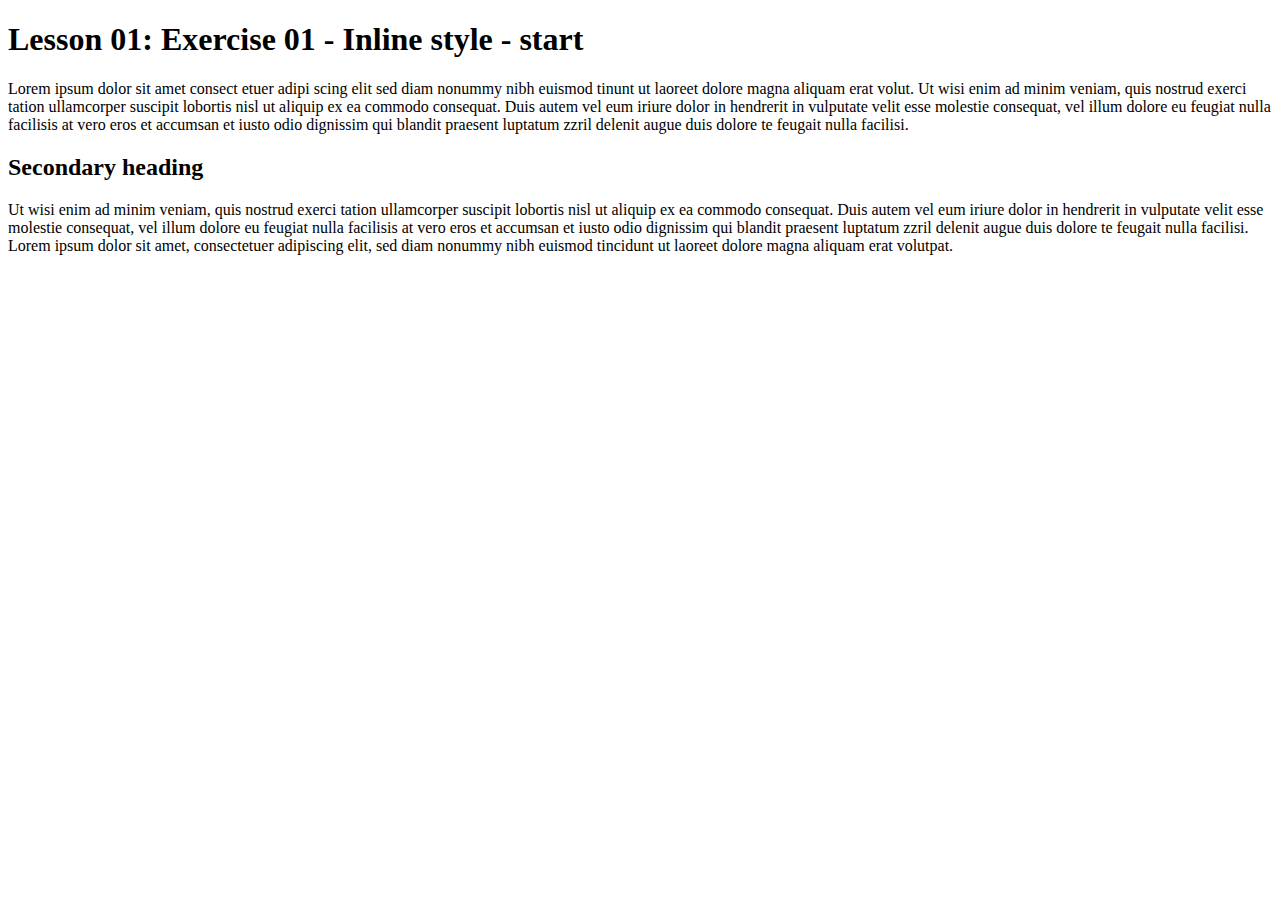
==== lesson01/exercise03/start/index.html @ 05e82647 "initial commit" ====
<!DOCTYPE html>
<html lang="en">
	<head>
		<meta charset="utf-8">
		<title>Lesson 01: Exercise 01 - Inline style - start</title>
	</head>
	<body>
		<h1>
			Lesson 01: Exercise 01 - Inline style - start
		</h1>
		<p>
			Lorem ipsum dolor sit amet consect etuer adipi scing elit sed diam nonummy nibh euismod tinunt ut laoreet dolore magna aliquam erat volut. Ut wisi enim ad minim veniam, quis nostrud exerci tation ullamcorper suscipit lobortis nisl ut aliquip ex ea commodo consequat. Duis autem vel eum iriure dolor in hendrerit in vulputate velit esse molestie consequat, vel illum dolore eu feugiat nulla facilisis at vero eros et accumsan et iusto odio dignissim qui blandit praesent luptatum zzril delenit augue duis dolore te feugait nulla facilisi.
		</p>
		<h2>
			Secondary heading
		</h2>
		<p>
			Ut wisi enim ad minim veniam, quis nostrud exerci tation ullamcorper suscipit lobortis nisl ut aliquip ex ea commodo consequat. Duis autem vel eum iriure dolor in hendrerit in vulputate velit esse molestie consequat, vel illum dolore eu feugiat nulla facilisis at vero eros et accumsan et iusto odio dignissim qui blandit praesent luptatum zzril delenit augue duis dolore te feugait nulla facilisi. Lorem ipsum dolor sit amet, consectetuer adipiscing elit, sed diam nonummy nibh euismod tincidunt ut laoreet dolore magna aliquam erat volutpat.
		</p>
	</body>
</html>
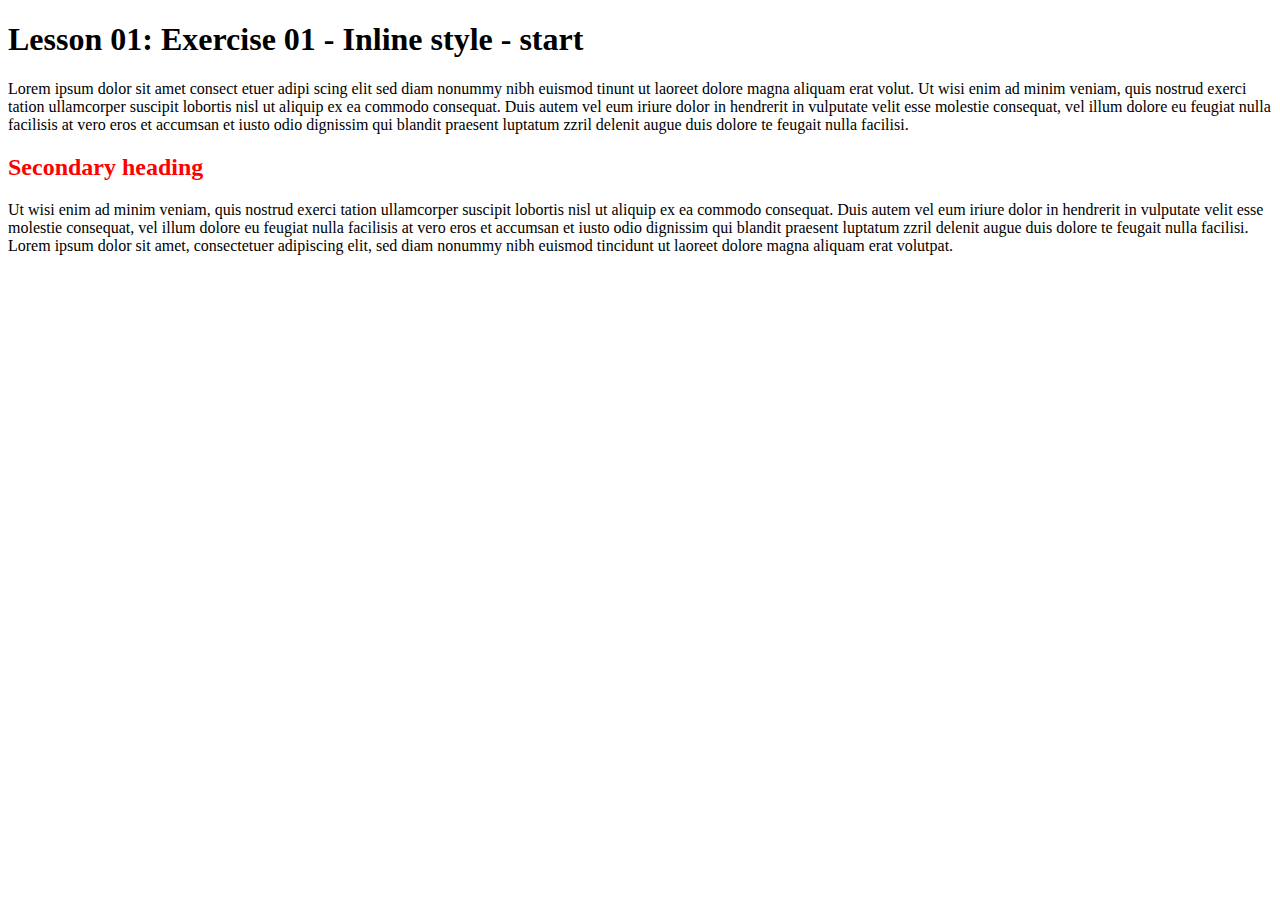
==== commit b2306a65: "End Lesson 1" ====
--- a/lesson01/exercise03/start/index.html
+++ b/lesson01/exercise03/start/index.html
@@ -11,11 +11,11 @@
 		<p>
 			Lorem ipsum dolor sit amet consect etuer adipi scing elit sed diam nonummy nibh euismod tinunt ut laoreet dolore magna aliquam erat volut. Ut wisi enim ad minim veniam, quis nostrud exerci tation ullamcorper suscipit lobortis nisl ut aliquip ex ea commodo consequat. Duis autem vel eum iriure dolor in hendrerit in vulputate velit esse molestie consequat, vel illum dolore eu feugiat nulla facilisis at vero eros et accumsan et iusto odio dignissim qui blandit praesent luptatum zzril delenit augue duis dolore te feugait nulla facilisi.
 		</p>
-		<h2>
+		<h2 style="color: red;">
 			Secondary heading
 		</h2>
 		<p>
 			Ut wisi enim ad minim veniam, quis nostrud exerci tation ullamcorper suscipit lobortis nisl ut aliquip ex ea commodo consequat. Duis autem vel eum iriure dolor in hendrerit in vulputate velit esse molestie consequat, vel illum dolore eu feugiat nulla facilisis at vero eros et accumsan et iusto odio dignissim qui blandit praesent luptatum zzril delenit augue duis dolore te feugait nulla facilisi. Lorem ipsum dolor sit amet, consectetuer adipiscing elit, sed diam nonummy nibh euismod tincidunt ut laoreet dolore magna aliquam erat volutpat.
 		</p>
 	</body>
-</html>+</html>
